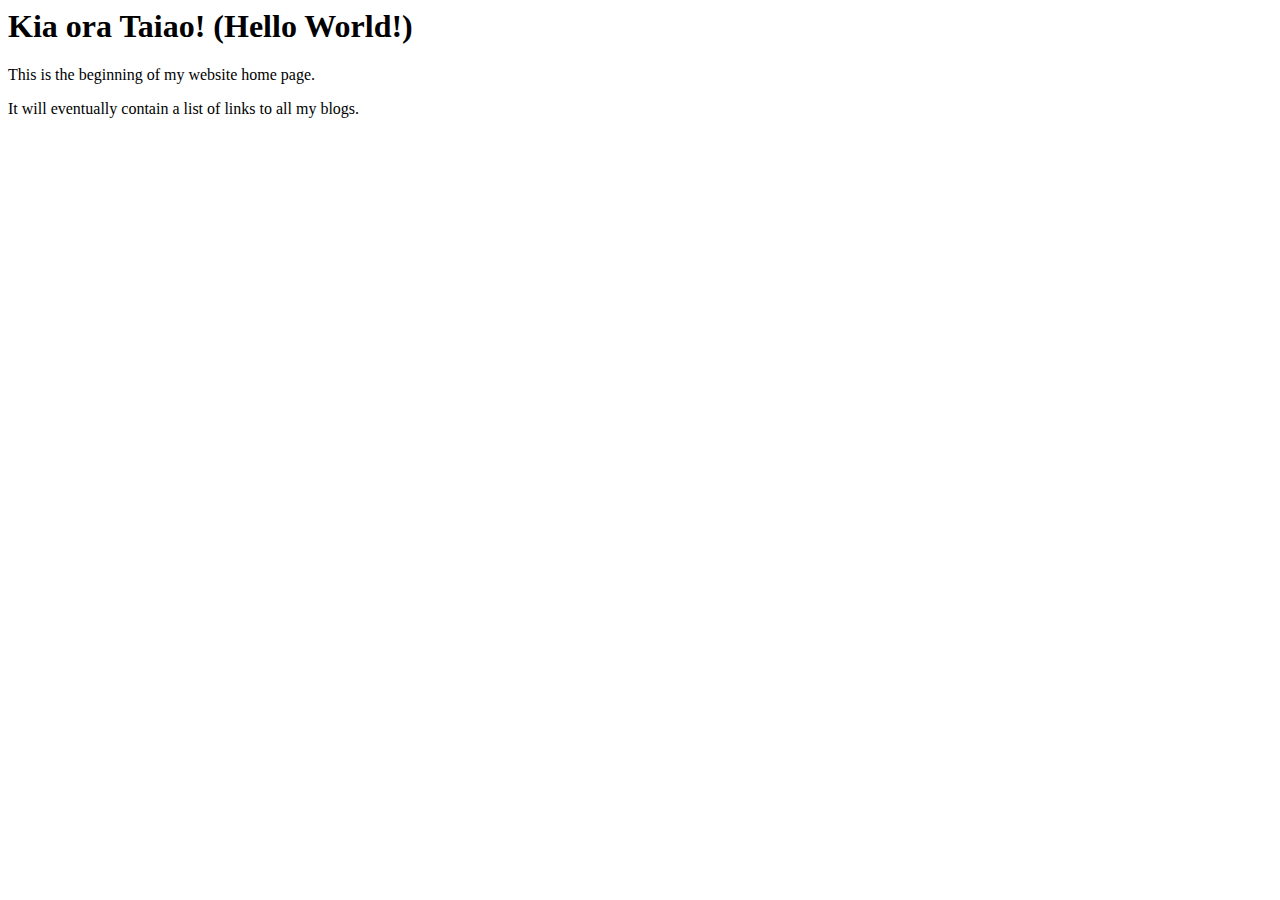
==== index.html @ 64b81dd1 "Add index.html file" ====
<html>
  <head>
    <title>My blog</title>
  <body>
    <h1>Kia ora Taiao! (Hello World!)</h1> 
    <p> This is the beginning of my website home page.</p>
    <p> It will eventually contain a list of links to all my blogs. </p>
  </body>
</html>
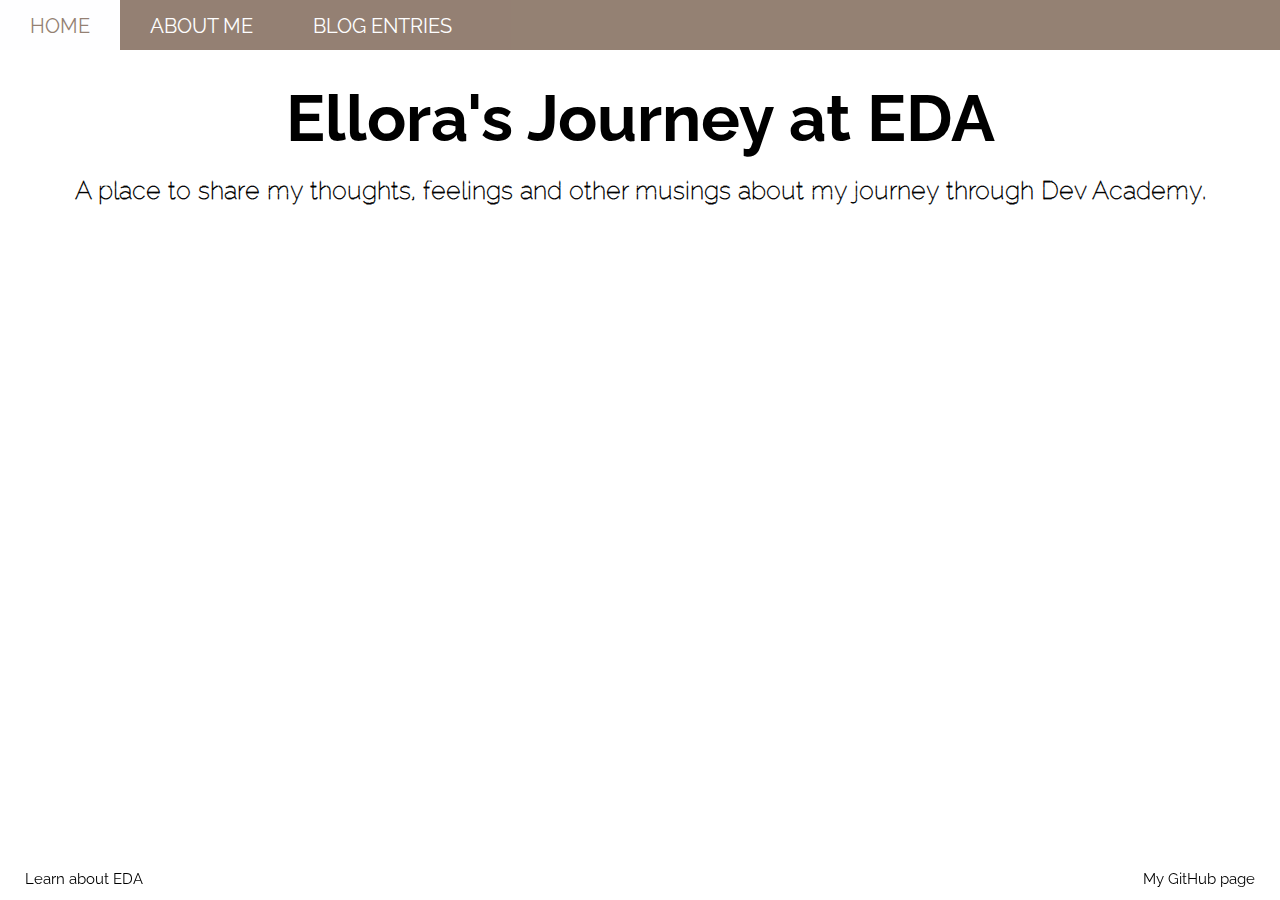
==== commit 33af94d0: "Inital commit" ====
--- a/index.html
+++ b/index.html
@@ -1,9 +1,31 @@
+<!DOCTYPE html>
 <html>
   <head>
-    <title>My blog</title>
+    <title>Ellora's Journey at EDA</title>
+    <meta charset="UTF-8">
+    <link href="styles/main.css" rel="stylesheet" type="text/css">
+    <link href="https://fonts.googleapis.com/css?family=Raleway:100,400&display=swap" rel="stylesheet">
+    <link href="https://fonts.googleapis.com/css?family=Raleway+Dots&display=swap" rel="stylesheet">
+  </head>
+  
   <body>
-    <h1>Kia ora Taiao! (Hello World!)</h1> 
-    <p> This is the beginning of my website home page.</p>
-    <p> It will eventually contain a list of links to all my blogs. </p>
+    <div class="nav-bar">
+      <a class="active" href="index.html">HOME</a>
+      <a href="about.html">ABOUT ME</a>
+      <a href="blog.html">BLOG ENTRIES</a>
+    </div>
+    
+    <div class="title-text">
+      <h1>Ellora's Journey at EDA</h1>
+    </div>
+
+    <div class="main-text">
+      <h3>A place to share my thoughts, feelings and other musings about my journey through Dev Academy.</h3>
+    </div>
+
+    <div class="footer">
+      <a id ="left" href="http://devacademy.co.nz/">Learn about EDA</a>
+      <a id ="right" href="https://github.com/ellora-virtue">My GitHub page</a>
+    </div>
   </body>
 </html>--- a/styles/main.css
+++ b/styles/main.css
@@ -0,0 +1,109 @@
+/**Main background image**/
+body {
+    background-image: url("../images/Scotland.jpg");
+    background-size: 100%;
+    background-repeat: no-repeat;
+    background-attachment: scroll;
+}
+
+/**Main page title**/
+.title-text h1 {
+    font-family: "Raleway", sans-serif;
+    font-size: 65px;
+    text-align: center;
+    margin: 80px auto 10px auto;
+    position: relative;
+}
+
+/**Styles main text**/
+.main-text h3 {
+    font-family: "Raleway Dots", cursive;
+    font-size: 25px;
+    text-align: center;
+    margin: 0;
+    padding-top: 10px;
+}
+
+/**Styles top navigation bar**/
+.nav-bar {
+    overflow: hidden;
+    position: fixed;
+    top: 0;
+    left: 0;
+    width: 100%;
+    height: 50px;
+    background-color: #5B3D28;
+    opacity: 0.65;
+}
+
+/**Styles text/links on top nav bar**/
+.nav-bar a {
+    float: left;
+    color: #FEFEFF;
+    text-align: center;
+    padding: 14px 30px;
+    font-family: "Raleway", sans-serif;
+    text-decoration: none;
+    font-size: 20px;
+}
+
+/**Styles hover on top nav bar**/
+.nav-bar a:hover {
+    background-color: #FEFEFF;
+    color: #5B3D28;
+    opacity: 1;
+    height: 50px;
+  }
+
+/**Styles active tab on top nav bar**/
+  .nav-bar a.active {
+    background-color: #FEFEFF;
+    color: #5B3D28;
+    height: 60px;
+  }
+
+/**Styles footer**/
+.footer {
+    overflow: hidden;
+    position: fixed;
+    bottom: 0;
+    left: 0;
+    right: 0;
+    /**width: 100%;**/
+    height: 40px;
+    background-color: rgba(254, 254, 255, 0);
+}
+
+/**Styles text/links on footer**/
+.footer a {
+    position: relative;
+    color: #000000;
+    text-align: center;
+    padding: 10px 15px;
+    margin: auto 10px;
+    font-family: "Raleway", sans-serif;
+    font-style: bold;
+    text-decoration: none;
+    font-size: 15px;
+    height: 40px;
+    background-color: rgba(254, 254, 255, 0.45);
+    float: left;
+}
+
+/**Makes left footer link float left**/
+#left {
+    float: left;
+}
+
+/**Makes right footer link float right**/
+#right {
+    float: right;
+}
+
+/**Styles hover on footer**/
+.footer a:hover {
+    background-color: #fefeff;
+    color: #000000;
+    opacity: 0.75;
+    height: 40px;
+  }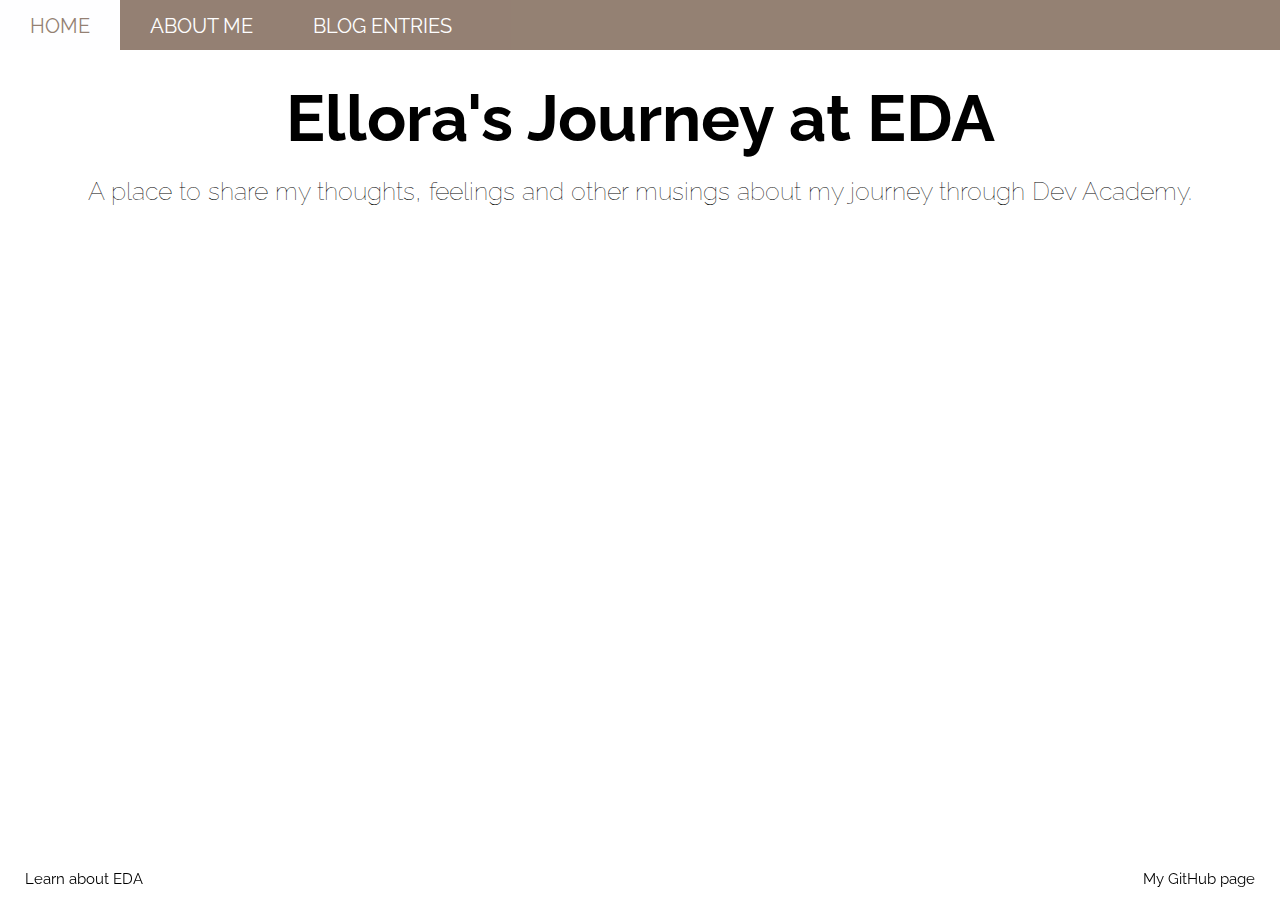
==== commit 0ec1e9db: "Fixing CSS files/links" ====
--- a/index.html
+++ b/index.html
@@ -5,7 +5,6 @@
     <meta charset="UTF-8">
     <link href="styles/main.css" rel="stylesheet" type="text/css">
     <link href="https://fonts.googleapis.com/css?family=Raleway:100,400&display=swap" rel="stylesheet">
-    <link href="https://fonts.googleapis.com/css?family=Raleway+Dots&display=swap" rel="stylesheet">
   </head>
   
   <body>
--- a/styles/main.css
+++ b/styles/main.css
@@ -17,7 +17,8 @@
 
 /**Styles main text**/
 .main-text h3 {
-    font-family: "Raleway Dots", cursive;
+    font-family: "Raleway", sans-serif;
+    font-weight: 100;
     font-size: 25px;
     text-align: center;
     margin: 0;
